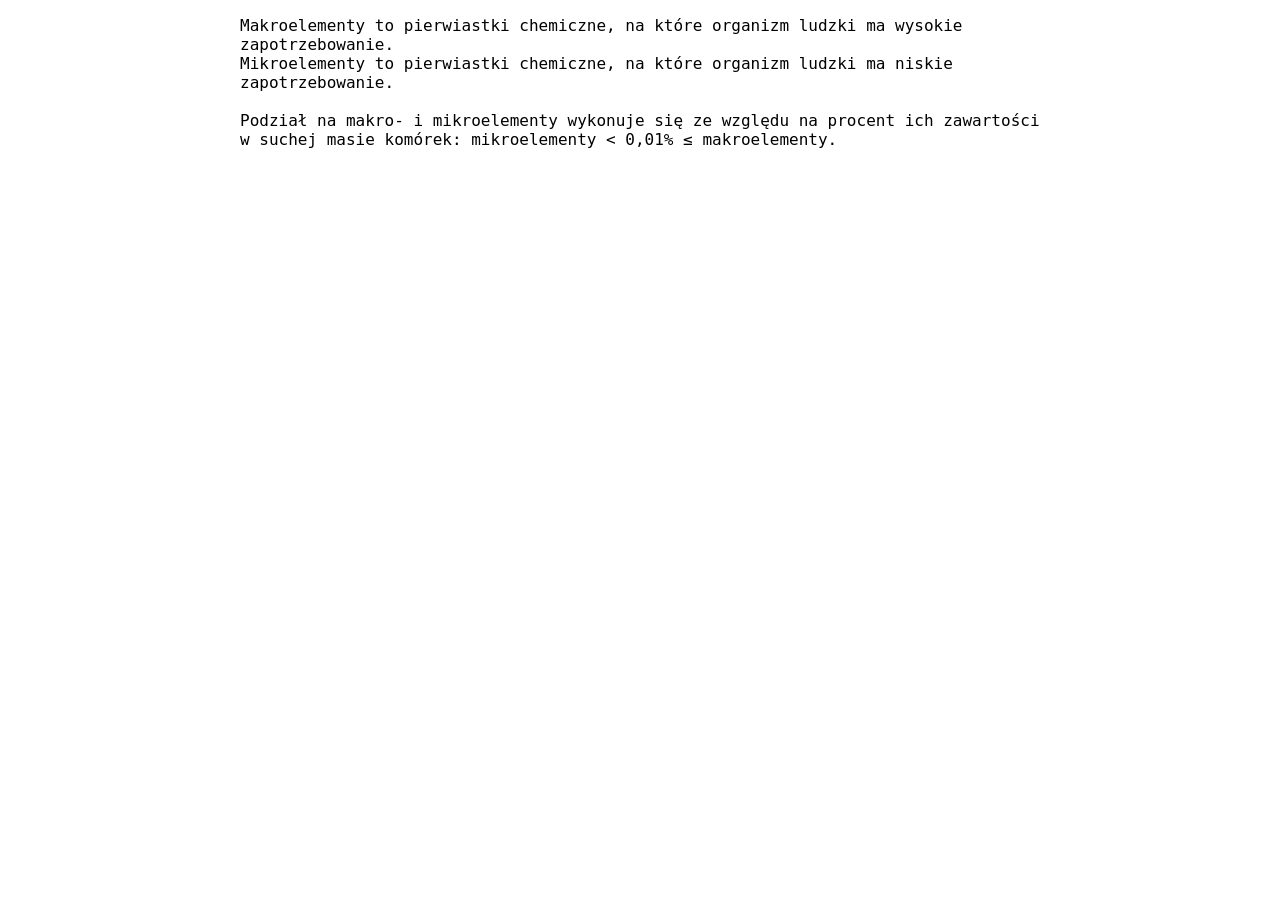
==== index.html @ bec85392 "Rename paragraph-testing.html to index.html" ====
<!DOCTYPE html>
<html lang="pl">
<head>
    <meta charset="UTF-8">
    <title>XYZ</title>

    <style>
        p {
            font-size: 16px;
            font-family: "Sans Serif Collection", monospace;
        }
        .text {width: 800px; margin: 0 auto;}
    </style>
</head>
<body>
<div class="text">
    <p>
        Makroelementy to pierwiastki chemiczne, na które organizm ludzki ma wysokie zapotrzebowanie. <br>
        Mikroelementy to pierwiastki chemiczne, na które organizm ludzki ma niskie zapotrzebowanie. <br>
        <br>
        Podział na makro- i mikroelementy wykonuje się ze względu na procent ich zawartości w suchej masie komórek: mikroelementy &lt; 0,01% &le; makroelementy.
</div>
</body>
</html>
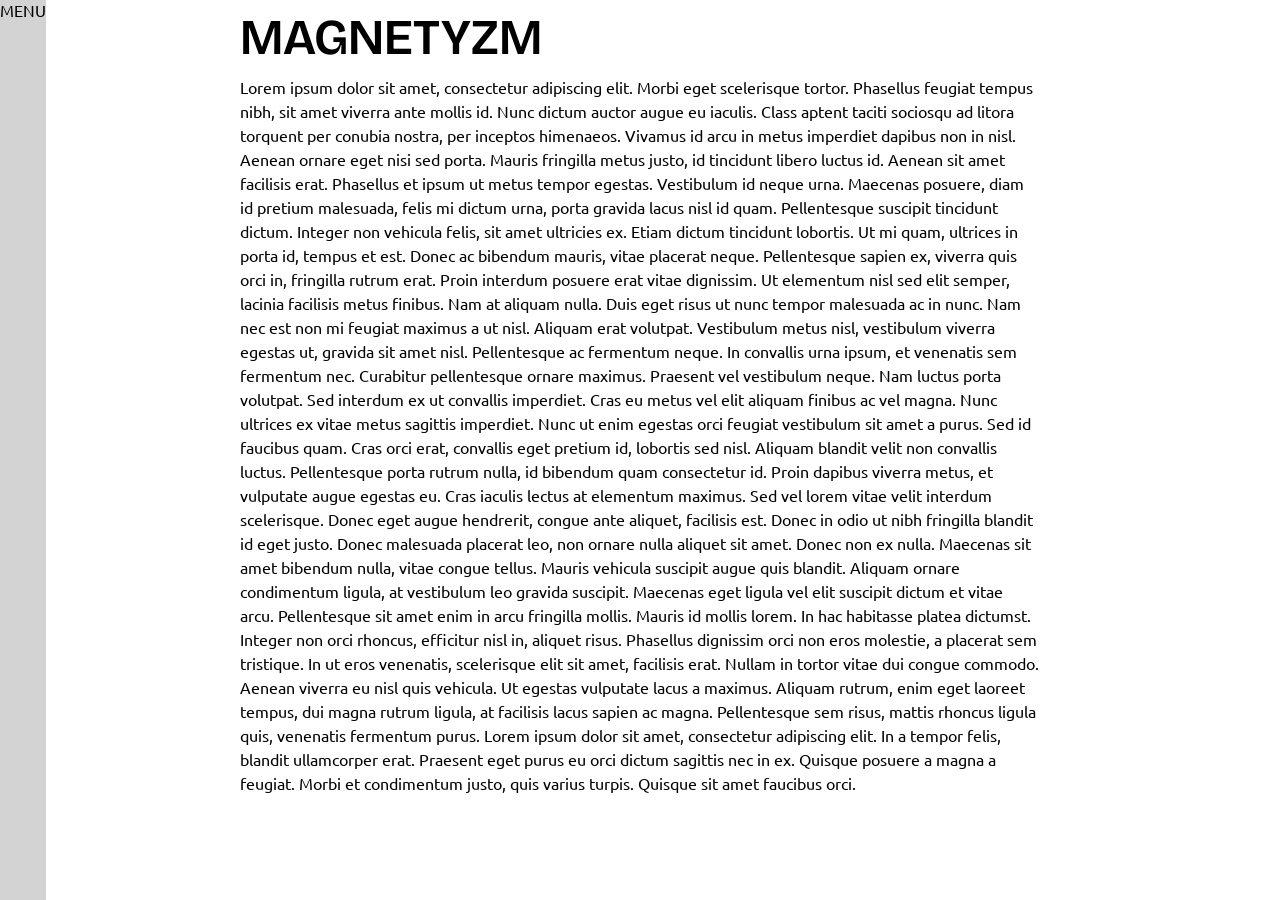
==== commit 28815009: "Rename PROJECT0.html to index.html" ====
--- a/index.html
+++ b/index.html
@@ -1,24 +1,39 @@
 <!DOCTYPE html>
-<html lang="pl">
+<html lang="en">
 <head>
-    <meta charset="UTF-8">
-    <title>XYZ</title>
+	<meta charset="UTF-8">
+	<meta name="viewport" content="width=device-width, initial-scale=1">
+	<link rel="stylesheet" href="interfejs.css">
+	<script src="interfejs.js" defer></script>
 
-    <style>
-        p {
-            font-size: 16px;
-            font-family: "Sans Serif Collection", monospace;
-        }
-        .text {width: 800px; margin: 0 auto;}
-    </style>
+	<!-- Google Fonts -->
+	<link rel="preconnect" href="https://fonts.googleapis.com">
+	<link rel="preconnect" href="https://fonts.gstatic.com" crossorigin>
+	<!-- "Bricolage Grotesque" font-family -->
+	<link href="https://fonts.googleapis.com/css2?family=Bricolage+Grotesque:opsz,wght@12..96,200..800&display=swap" rel="stylesheet">
+	<!-- "Ubuntu" font-family -->
+	<link href="https://fonts.googleapis.com/css2?family=Ubuntu:ital,wght@0,300;0,400;0,500;0,700;1,300;1,400;1,500;1,700&display=swap" rel="stylesheet">
+
 </head>
 <body>
-<div class="text">
-    <p>
-        Makroelementy to pierwiastki chemiczne, na które organizm ludzki ma wysokie zapotrzebowanie. <br>
-        Mikroelementy to pierwiastki chemiczne, na które organizm ludzki ma niskie zapotrzebowanie. <br>
-        <br>
-        Podział na makro- i mikroelementy wykonuje się ze względu na procent ich zawartości w suchej masie komórek: mikroelementy &lt; 0,01% &le; makroelementy.
+<div class="content-wrapper">
+	<header class="heading">
+		Magnetyzm
+	</header>
+	<p>
+		Lorem ipsum dolor sit amet, consectetur adipiscing elit. Morbi eget scelerisque tortor. Phasellus feugiat tempus nibh, sit amet viverra ante mollis id. Nunc dictum auctor augue eu iaculis. Class aptent taciti sociosqu ad litora torquent per conubia nostra, per inceptos himenaeos. Vivamus id arcu in metus imperdiet dapibus non in nisl. Aenean ornare eget nisi sed porta. Mauris fringilla metus justo, id tincidunt libero luctus id. Aenean sit amet facilisis erat. Phasellus et ipsum ut metus tempor egestas. Vestibulum id neque urna. Maecenas posuere, diam id pretium malesuada, felis mi dictum urna, porta gravida lacus nisl id quam. Pellentesque suscipit tincidunt dictum. Integer non vehicula felis, sit amet ultricies ex. Etiam dictum tincidunt lobortis. Ut mi quam, ultrices in porta id, tempus et est.
+
+		Donec ac bibendum mauris, vitae placerat neque. Pellentesque sapien ex, viverra quis orci in, fringilla rutrum erat. Proin interdum posuere erat vitae dignissim. Ut elementum nisl sed elit semper, lacinia facilisis metus finibus. Nam at aliquam nulla. Duis eget risus ut nunc tempor malesuada ac in nunc. Nam nec est non mi feugiat maximus a ut nisl. Aliquam erat volutpat. Vestibulum metus nisl, vestibulum viverra egestas ut, gravida sit amet nisl. Pellentesque ac fermentum neque. In convallis urna ipsum, et venenatis sem fermentum nec. Curabitur pellentesque ornare maximus. Praesent vel vestibulum neque. Nam luctus porta volutpat. Sed interdum ex ut convallis imperdiet. Cras eu metus vel elit aliquam finibus ac vel magna.
+
+		Nunc ultrices ex vitae metus sagittis imperdiet. Nunc ut enim egestas orci feugiat vestibulum sit amet a purus. Sed id faucibus quam. Cras orci erat, convallis eget pretium id, lobortis sed nisl. Aliquam blandit velit non convallis luctus. Pellentesque porta rutrum nulla, id bibendum quam consectetur id. Proin dapibus viverra metus, et vulputate augue egestas eu. Cras iaculis lectus at elementum maximus. Sed vel lorem vitae velit interdum scelerisque. Donec eget augue hendrerit, congue ante aliquet, facilisis est.
+
+		Donec in odio ut nibh fringilla blandit id eget justo. Donec malesuada placerat leo, non ornare nulla aliquet sit amet. Donec non ex nulla. Maecenas sit amet bibendum nulla, vitae congue tellus. Mauris vehicula suscipit augue quis blandit. Aliquam ornare condimentum ligula, at vestibulum leo gravida suscipit. Maecenas eget ligula vel elit suscipit dictum et vitae arcu. Pellentesque sit amet enim in arcu fringilla mollis. Mauris id mollis lorem.
+
+		In hac habitasse platea dictumst. Integer non orci rhoncus, efficitur nisl in, aliquet risus. Phasellus dignissim orci non eros molestie, a placerat sem tristique. In ut eros venenatis, scelerisque elit sit amet, facilisis erat. Nullam in tortor vitae dui congue commodo. Aenean viverra eu nisl quis vehicula. Ut egestas vulputate lacus a maximus. Aliquam rutrum, enim eget laoreet tempus, dui magna rutrum ligula, at facilisis lacus sapien ac magna. Pellentesque sem risus, mattis rhoncus ligula quis, venenatis fermentum purus. Lorem ipsum dolor sit amet, consectetur adipiscing elit. In a tempor felis, blandit ullamcorper erat. Praesent eget purus eu orci dictum sagittis nec in ex. Quisque posuere a magna a feugiat. Morbi et condimentum justo, quis varius turpis. Quisque sit amet faucibus orci.
+	</p>
+</div>
+<div class="sidebar-wrapper">
+	<span>MENU</span>
 </div>
 </body>
 </html>
--- a/interfejs.css
+++ b/interfejs.css
@@ -0,0 +1,35 @@
+body {margin: 0;}
+p {margin: 0 10px;}
+
+.content-wrapper {
+    width: 820px;
+    margin: 0 auto;
+
+    font-family: "Ubuntu", sans-serif;
+    font-size: 16px;
+
+    line-height: 1.5;
+}
+
+.sidebar-wrapper {
+    position: fixed;
+    top: 0;
+    left: 0;
+    height: 100%;
+
+    font-family: "Ubuntu", sans-serif;
+    font-size: 16px;
+
+    background-color: lightgrey;
+}
+
+.heading {
+    font-family: "Bricolage Grotesque", sans-serif;
+    text-transform: uppercase;
+    font-size: 50px;
+
+    font-weight: 600;
+
+    padding: 0 10px;
+
+}
